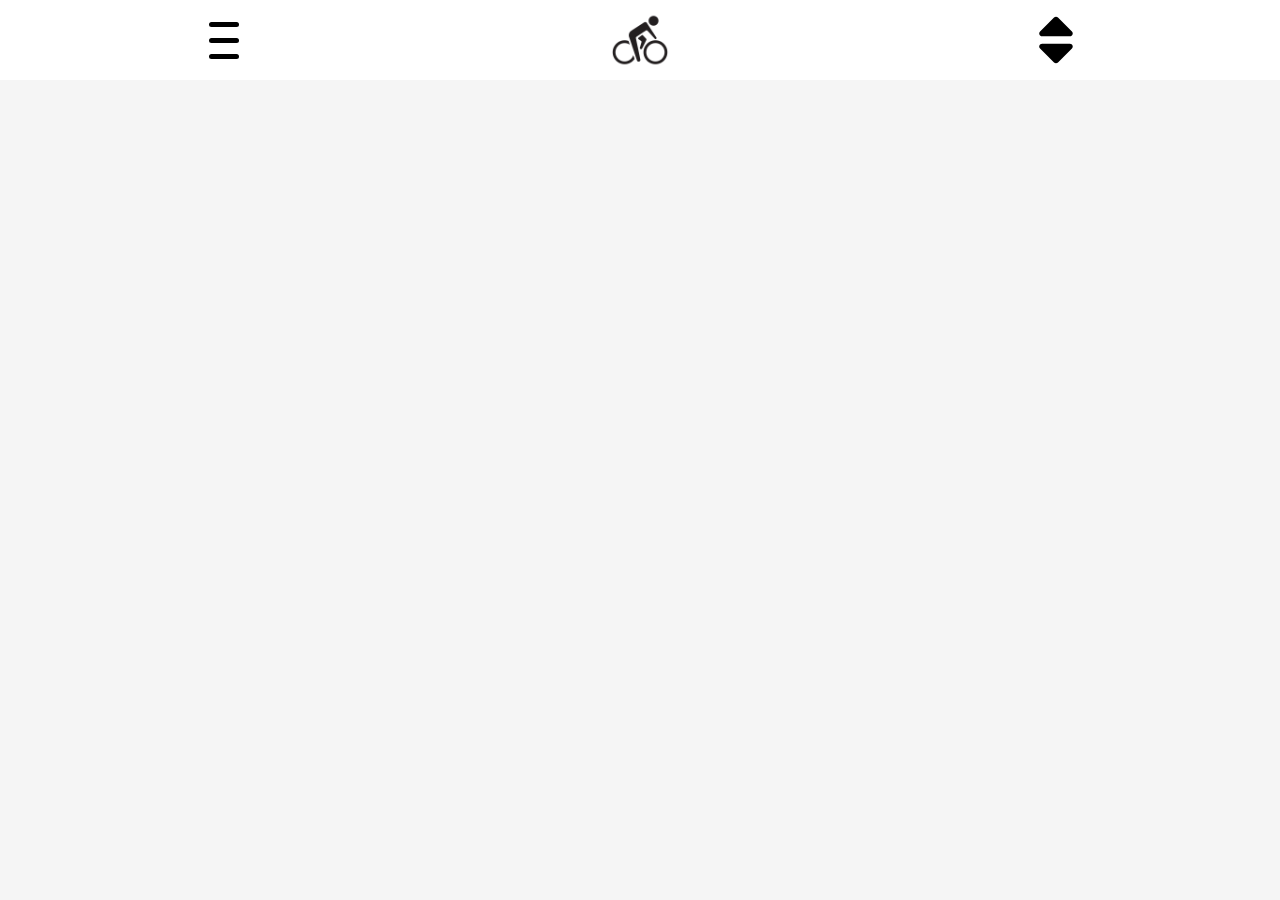
==== index.html @ d5f98e4f "moved index to root" ====
<!DOCTYPE html>
<html lang="sv">

<head>
    <meta charset="UTF-8" />
    <meta http-equiv="X-UA-Compatible" content="IE=edge" />
    <meta name="viewport" content="width=device-width, initial-scale=1.0" />
    <link rel="shortcut icon" href="/resourses/favicon.ico" type="image/x-icon" />
    <link rel="stylesheet" href="/css/style.css" />
    <title>I'm a Foodie!</title>
</head>

<body>
    <div class="menuRow">
        <div class="menu-btn">
            <div class="menu-btn_burger"></div>
        </div>
        <div class="logo">
            <link rel="stylesheet" href="#">
        </div>
        <div class="sort-btn">
        </div>
    </div>
    

    <div class="menu">
        <ul>
            <li>
                <img class="icon" src="/resourses/home.svg" alt="Home" />
                HOME
            </li>
            <li>
                <img class="icon" src="/resourses/cash-register.svg" alt="My Orders" />
                MY ORDERS
            </li>
            <li>
                <img class="icon" src="/resourses/tag.svg" alt="Deals" />
                DEALS
            </li>
            <li>
                <img class="icon" src="/resourses/cog.svg" alt="Settings" />
                SETTINGS
            </li>
            <li>
                <div class="userImage"></div>
                <h4>Beff Henriksson</h4>
                <p>My profile</p>
            </li>
            <li>
                <p id="signOut">Sign Out</p>
            </li>
        </ul>
    </div>
    <div class="menu-sort">
        <button onclick="getLocation()">Set current location</button>
        <p id="errorText"></p>
        <label for="distance">Distance in miles</label>
        <br>
        <input type="text" name="distance" id="distance" value="50">
        <br>
        <button onclick="sort()">Sort</button>
    </div>

    <div id="restaurants">
    </div>
    </div>
    <script src="/js/main.js"></script>
</body>

</html>
---- css/style.css ----
* {
    margin: 0;
    padding: 0;
    box-sizing: border-box;
}

body {
    background-color: whitesmoke;
    display: flex;
    flex-direction: column;
    justify-content: flex-start;
    align-items: flex-start;
    min-height: 100vh;
    font-family: Verdana, Geneva, Tahoma, sans-serif;
}

.menuRow {
    position: fixed;
    height: 5rem;
    width: 100vw;
    padding: 1rem;
    display: flex;
    flex-direction: row;
    justify-content: space-around;
    align-items: center;
    background-color: white;
}

.menu-btn {
    position: relative;
    display: flex;
    justify-content: center;
    align-items: center;
    width: 60px;
    height: 60px;
    cursor: pointer;
    transition: all 0.5s ease-in-out;
}

.menu-btn_burger {
    width: 30px;
    height: 5px;
    background: black;
    border-radius: 5px;
    transition: all 0.5s ease-in-out;
}

.menu-btn_burger::before,
.menu-btn_burger::after {
    content: '';
    position: absolute;
    width: 30px;
    height: 5px;
    background: black;
    border-radius: 5px;
    transition: all 0.5s ease-in-out;
}

.menu-btn_burger::before {
    transform: translateY(-16px);
}

.menu-btn_burger::after {
    transform: translateY(16px);
}

/* Animation */
.menu-btn.open .menu-btn_burger {
    transform: translateX(-50px);
    background: transparent;
}

.menu-btn.open .menu-btn_burger::before {
    transform: rotate(45deg) translate(35px, -35px);
}

.menu-btn.open .menu-btn_burger::after {
    transform: rotate(-45deg) translate(35px, 35px);
}

.menuRow.open {
    background-color: #00ffa8;
}

.menuRow .logo {
    width: 60px;
    height: 60px;
    background-image: url(/resourses/logo.png);
    background-position: center;
    background-repeat: no-repeat;
    background-size: cover;
}

.menuRow .sort-btn {
    width: 60px;
    height: 60px;
    background-image: url(/resourses/sort.svg);
    background-position: center;
    background-repeat: no-repeat;
    background-size: contain;
}

.menu {
    display: none;
}

.menu.open {
    display: flex;
    position: fixed;
    margin-top: 5rem;
    padding: 1rem;
    flex-direction: column;
    justify-content: space-around;
    align-items: center;

    width: 100vw;
    height: calc(100% - 5rem);
    background: #00ffa8;
}

ul {
    list-style: none;
}

li {
    padding: 20px;
}

.icon {
    height: 40px;
}

.userImage {
    width: 100px;
    height: 100px;
    background-image: url(/resourses/userImage.JPG);
    background-position: center;
    background-repeat: no-repeat;
    background-size: cover;
    border-radius: 50%;
}

#signOut {
    color: red;
    font-weight: bold;
    text-transform: uppercase;
}

.menu-sort {
    display: none;
}
.menu-sort.open {
    display: flex;
    position: fixed;
    margin-top: 5rem;
    padding: 1rem;
    padding-bottom: 70%;
    flex-direction: column;
    justify-content: space-evenly;
    align-items: center;

    width: 100vw;
    height: calc(100% - 5rem);
    background: #00ffa8;
}

#restaurants {
    margin-top: 5rem;
}

.card {
    height: 5rem;
    background-color: aquamarine;
    display: flex;
    flex-direction: column;
    justify-content: center;
    align-items: center;
    margin: 0.5rem;
    -webkit-box-shadow: 1px 3px 10px 1px #000000; 
    box-shadow: 1px 3px 10px 1px #000000;
    border-radius: 0.5rem;
}
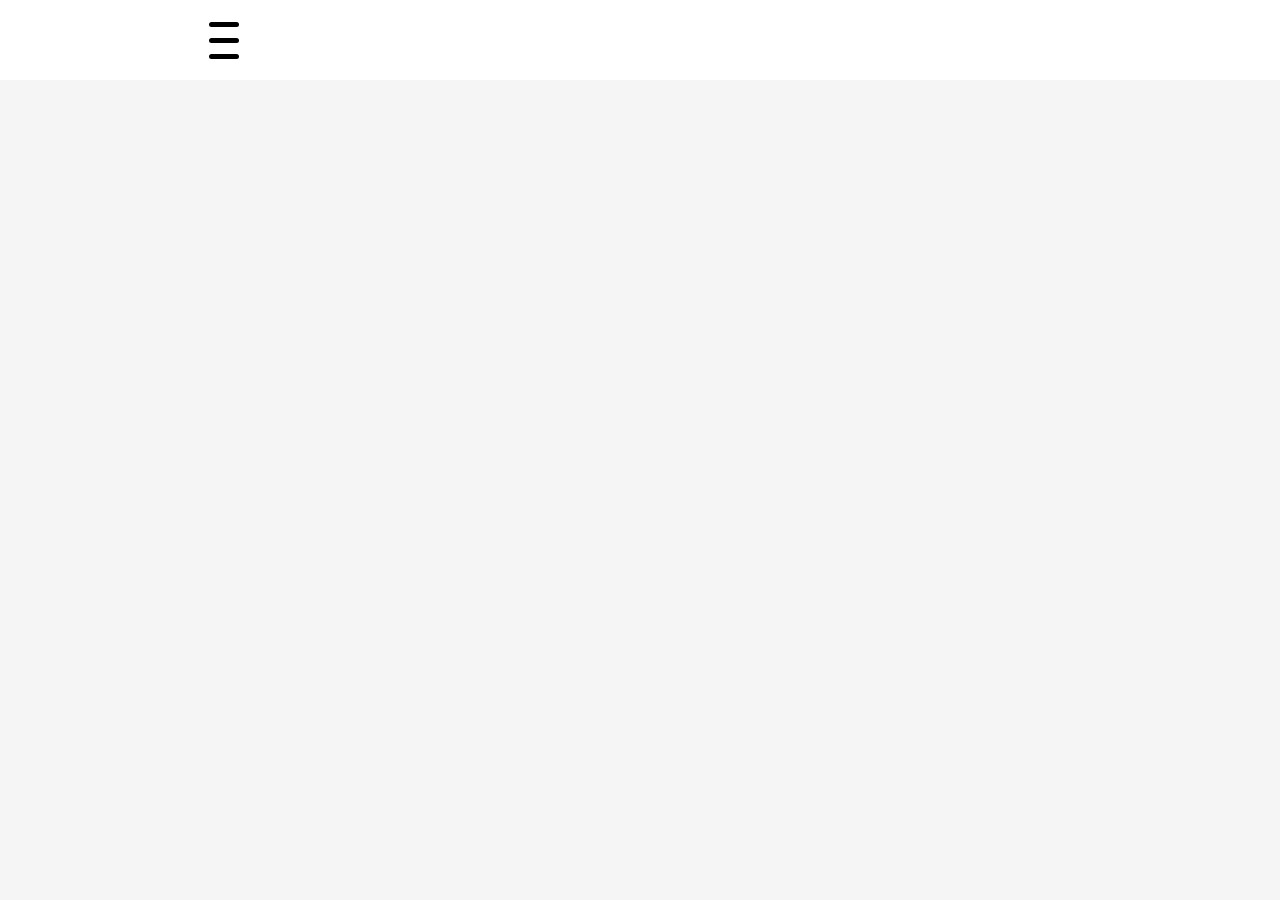
==== commit f693df7c: "fixed pathing" ====
--- a/index.html
+++ b/index.html
@@ -6,7 +6,7 @@
     <meta http-equiv="X-UA-Compatible" content="IE=edge" />
     <meta name="viewport" content="width=device-width, initial-scale=1.0" />
     <link rel="shortcut icon" href="/resourses/favicon.ico" type="image/x-icon" />
-    <link rel="stylesheet" href="/css/style.css" />
+    <link rel="stylesheet" href="./css/style.css" />
     <title>I'm a Foodie!</title>
 </head>
 
@@ -26,19 +26,19 @@
     <div class="menu">
         <ul>
             <li>
-                <img class="icon" src="/resourses/home.svg" alt="Home" />
+                <img class="icon" src="./resourses/home.svg" alt="Home" />
                 HOME
             </li>
             <li>
-                <img class="icon" src="/resourses/cash-register.svg" alt="My Orders" />
+                <img class="icon" src="./resourses/cash-register.svg" alt="My Orders" />
                 MY ORDERS
             </li>
             <li>
-                <img class="icon" src="/resourses/tag.svg" alt="Deals" />
+                <img class="icon" src="./resourses/tag.svg" alt="Deals" />
                 DEALS
             </li>
             <li>
-                <img class="icon" src="/resourses/cog.svg" alt="Settings" />
+                <img class="icon" src="./resourses/cog.svg" alt="Settings" />
                 SETTINGS
             </li>
             <li>
@@ -64,7 +64,7 @@
     <div id="restaurants">
     </div>
     </div>
-    <script src="/js/main.js"></script>
+    <script src="./js/main.js"></script>
 </body>
 
 </html>--- a/css/style.css
+++ b/css/style.css
@@ -77,6 +77,7 @@
 .menu-btn.open .menu-btn_burger::after {
     transform: rotate(-45deg) translate(35px, 35px);
 }
+/* Animation end */
 
 .menuRow.open {
     background-color: #00ffa8;
@@ -85,7 +86,7 @@
 .menuRow .logo {
     width: 60px;
     height: 60px;
-    background-image: url(/resourses/logo.png);
+    background-image: url(./resourses/logo.png);
     background-position: center;
     background-repeat: no-repeat;
     background-size: cover;
@@ -94,7 +95,7 @@
 .menuRow .sort-btn {
     width: 60px;
     height: 60px;
-    background-image: url(/resourses/sort.svg);
+    background-image: url(./resourses/sort.svg);
     background-position: center;
     background-repeat: no-repeat;
     background-size: contain;
@@ -133,7 +134,7 @@
 .userImage {
     width: 100px;
     height: 100px;
-    background-image: url(/resourses/userImage.JPG);
+    background-image: url(./resourses/userImage.JPG);
     background-position: center;
     background-repeat: no-repeat;
     background-size: cover;
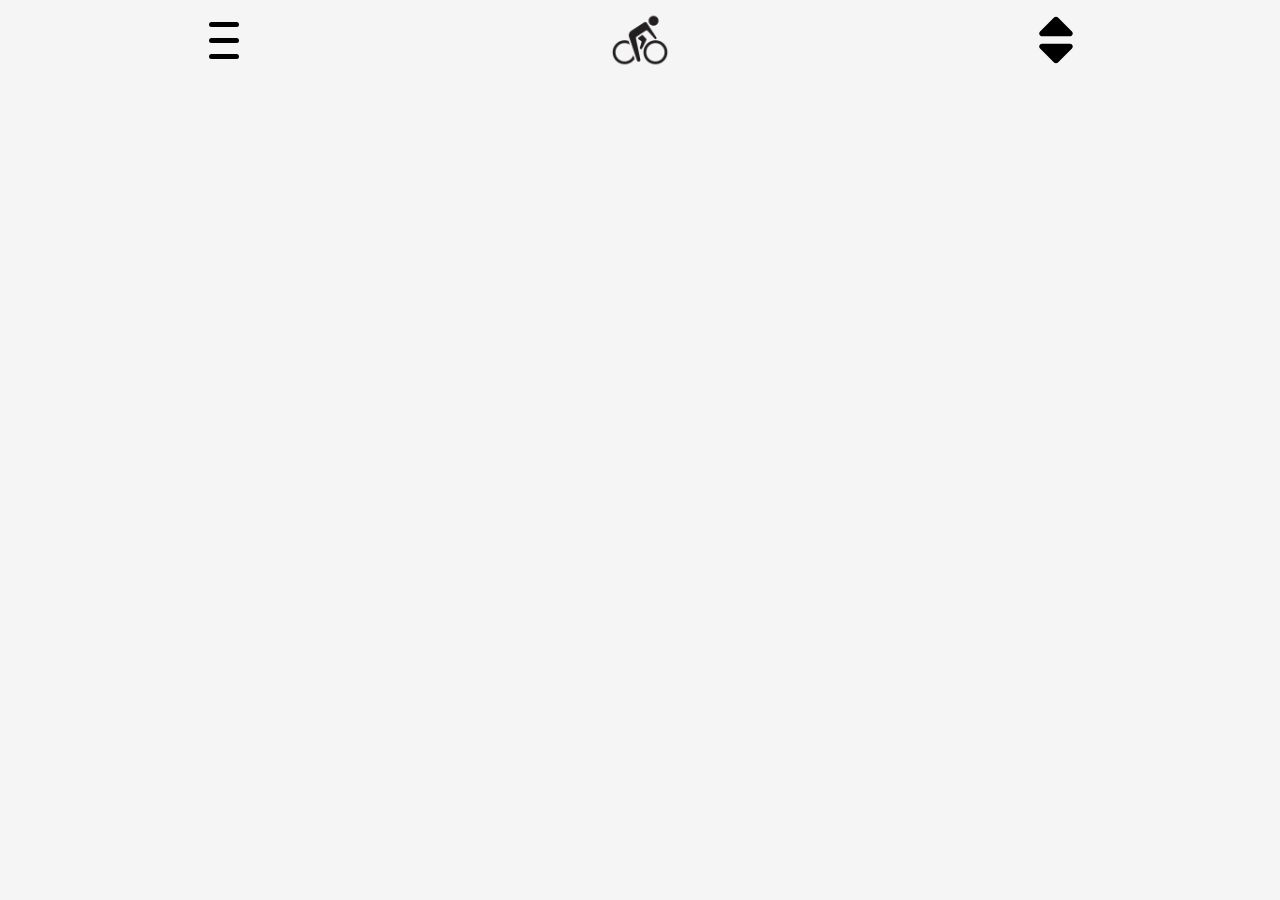
==== commit 32a7f968: "style and fixed sort function" ====
--- a/index.html
+++ b/index.html
@@ -7,6 +7,7 @@
     <meta name="viewport" content="width=device-width, initial-scale=1.0" />
     <link rel="shortcut icon" href="/resourses/favicon.ico" type="image/x-icon" />
     <link rel="stylesheet" href="./css/style.css" />
+    <script src="./js/main.js" defer></script>
     <title>I'm a Foodie!</title>
 </head>
 
@@ -49,13 +50,15 @@
             <li>
                 <p id="signOut">Sign Out</p>
             </li>
-        </ul>
+        </ul> 
     </div>
     <div class="menu-sort">
         <button onclick="getLocation()">Set current location</button>
         <p id="errorText"></p>
+        <br>
         <label for="distance">Distance in miles</label>
         <br>
+        <input type="range" value="50" min="1" max="500" oninput="this.nextElementSibling.value = this.value">
         <input type="text" name="distance" id="distance" value="50">
         <br>
         <button onclick="sort()">Sort</button>
@@ -64,7 +67,6 @@
     <div id="restaurants">
     </div>
     </div>
-    <script src="./js/main.js"></script>
 </body>
 
 </html>--- a/css/style.css
+++ b/css/style.css
@@ -1,3 +1,9 @@
+:root{
+    --clr-green: #008000F2;
+    --clr-white: #F5F5F5;
+    --clr-orange: #FF7900E6;
+}
+
 * {
     margin: 0;
     padding: 0;
@@ -5,12 +11,13 @@
 }
 
 body {
-    background-color: whitesmoke;
+    background-color: var(--clr-white);
     display: flex;
     flex-direction: column;
     justify-content: flex-start;
-    align-items: flex-start;
+    align-items: center;
     min-height: 100vh;
+    width: 100vw;
     font-family: Verdana, Geneva, Tahoma, sans-serif;
 }
 
@@ -23,7 +30,7 @@
     flex-direction: row;
     justify-content: space-around;
     align-items: center;
-    background-color: white;
+    background-color: var(--clr-white);
 }
 
 .menu-btn {
@@ -80,13 +87,13 @@
 /* Animation end */
 
 .menuRow.open {
-    background-color: #00ffa8;
+    background-color: var(--clr-green);
 }
 
 .menuRow .logo {
     width: 60px;
     height: 60px;
-    background-image: url(./resourses/logo.png);
+    background-image: url(../resourses/logo.png);
     background-position: center;
     background-repeat: no-repeat;
     background-size: cover;
@@ -95,7 +102,7 @@
 .menuRow .sort-btn {
     width: 60px;
     height: 60px;
-    background-image: url(./resourses/sort.svg);
+    background-image: url(../resourses/sort.svg);
     background-position: center;
     background-repeat: no-repeat;
     background-size: contain;
@@ -116,7 +123,7 @@
 
     width: 100vw;
     height: calc(100% - 5rem);
-    background: #00ffa8;
+    background: var(--clr-green);
 }
 
 ul {
@@ -134,7 +141,7 @@
 .userImage {
     width: 100px;
     height: 100px;
-    background-image: url(./resourses/userImage.JPG);
+    background-image: url(../resourses/userImage.JPG);
     background-position: center;
     background-repeat: no-repeat;
     background-size: cover;
@@ -157,27 +164,37 @@
     padding: 1rem;
     padding-bottom: 70%;
     flex-direction: column;
-    justify-content: space-evenly;
+    justify-items: center;
     align-items: center;
 
     width: 100vw;
     height: calc(100% - 5rem);
-    background: #00ffa8;
+    background: var(--clr-green);
 }
 
 #restaurants {
     margin-top: 5rem;
+    width: 100vw;
+    display: flex;
+    flex-wrap: wrap;
+    justify-content: center;
 }
 
 .card {
-    height: 5rem;
-    background-color: aquamarine;
-    display: flex;
-    flex-direction: column;
-    justify-content: center;
+    height: 10rem;
+    width: 100%;
+    max-width: 350px;
+    background-color: var(--clr-green);
+    display: flex;
+    flex-direction: column;
+    justify-content: space-evenly;
     align-items: center;
     margin: 0.5rem;
-    -webkit-box-shadow: 1px 3px 10px 1px #000000; 
-    box-shadow: 1px 3px 10px 1px #000000;
+    -webkit-box-shadow: 1px 3px 10px 1px var(--clr-green); 
+    box-shadow: 1px 3px 10px 1px var(--clr-green);
     border-radius: 0.5rem;
+}
+
+.card h3 {
+    text-align: center;
 }